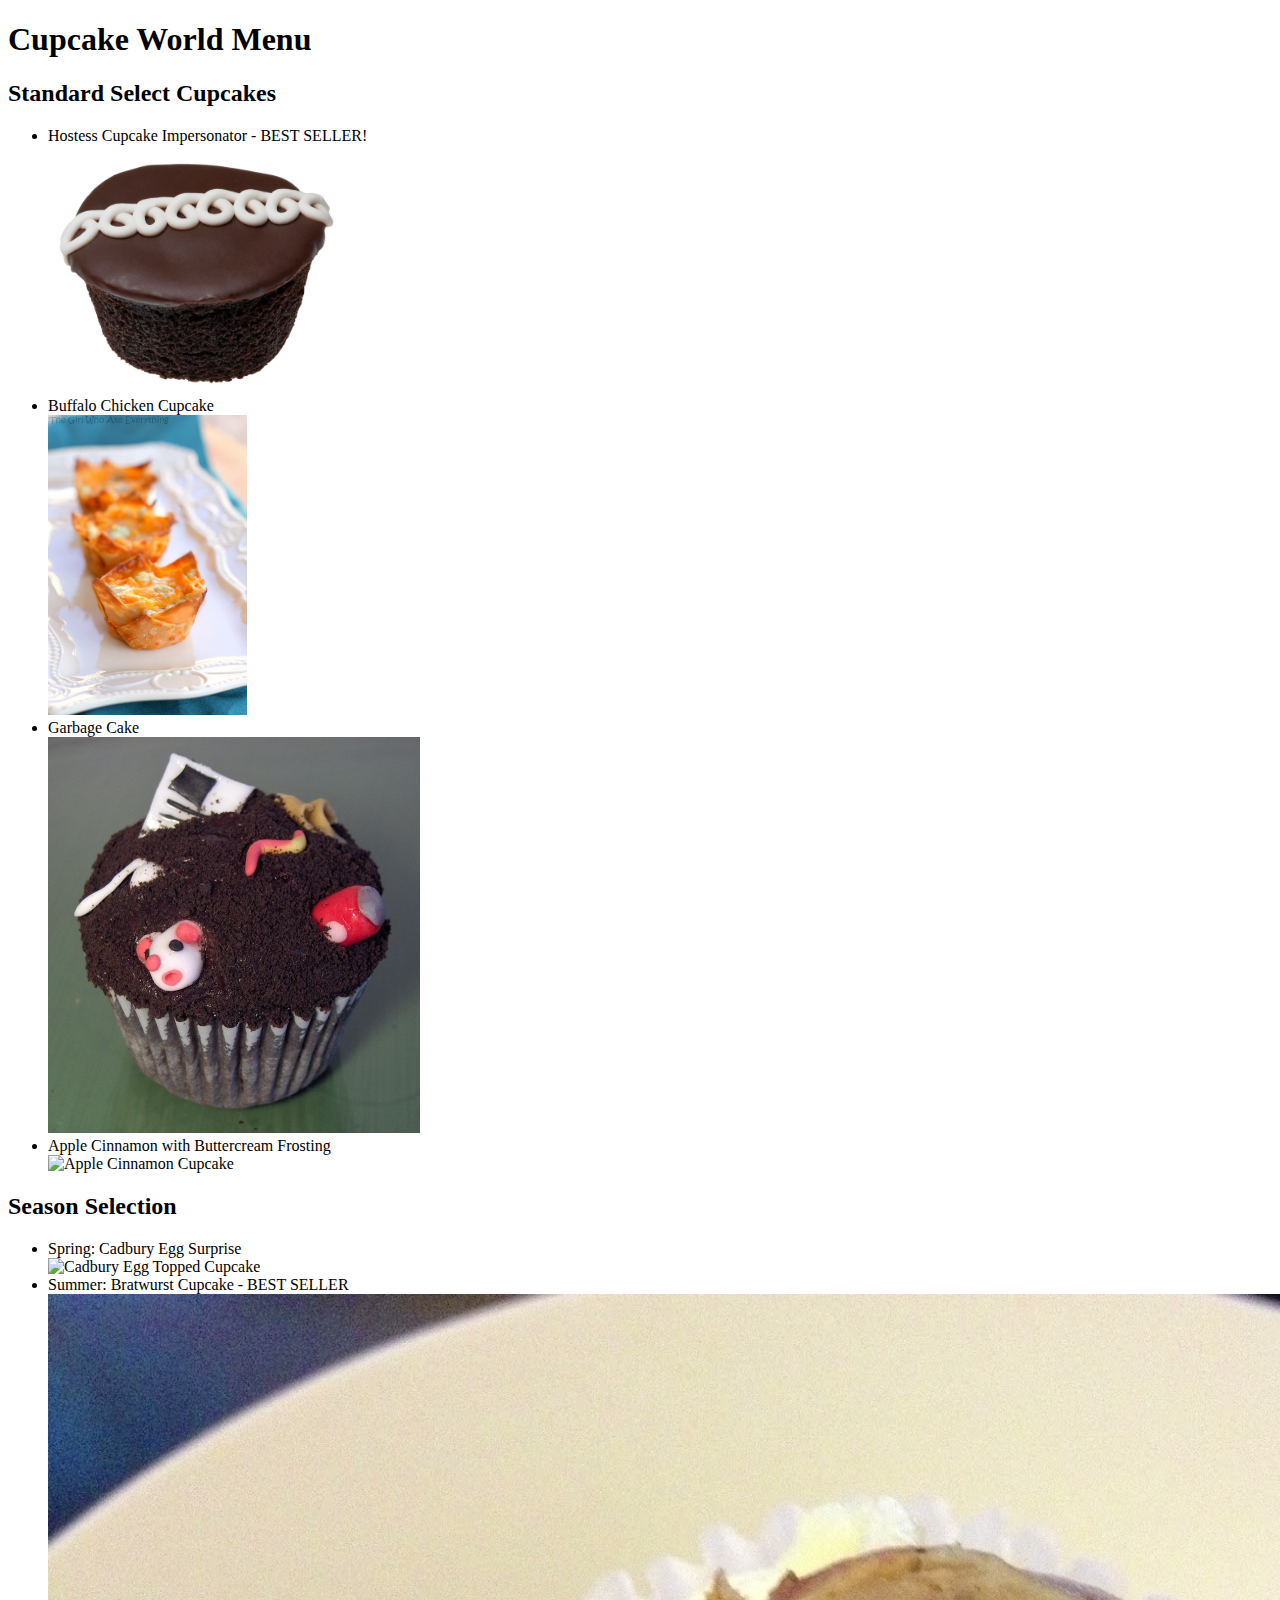
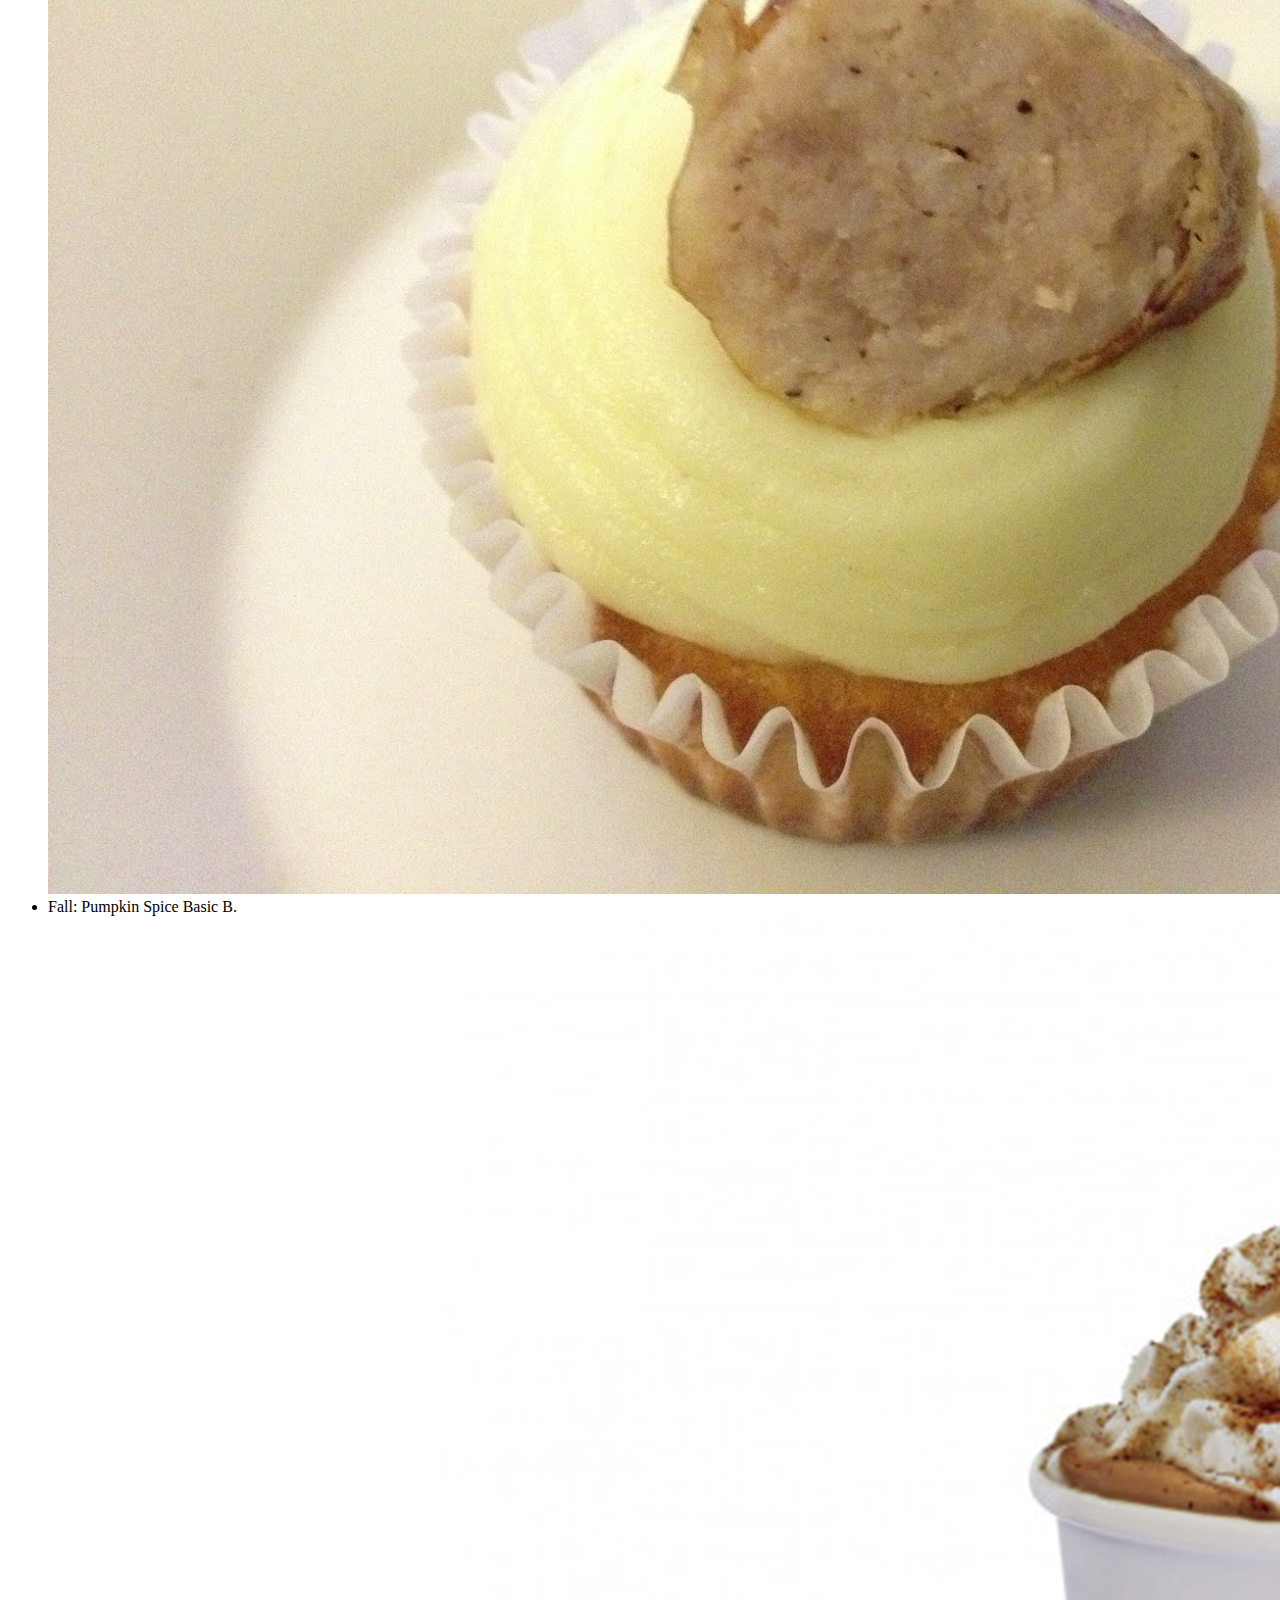
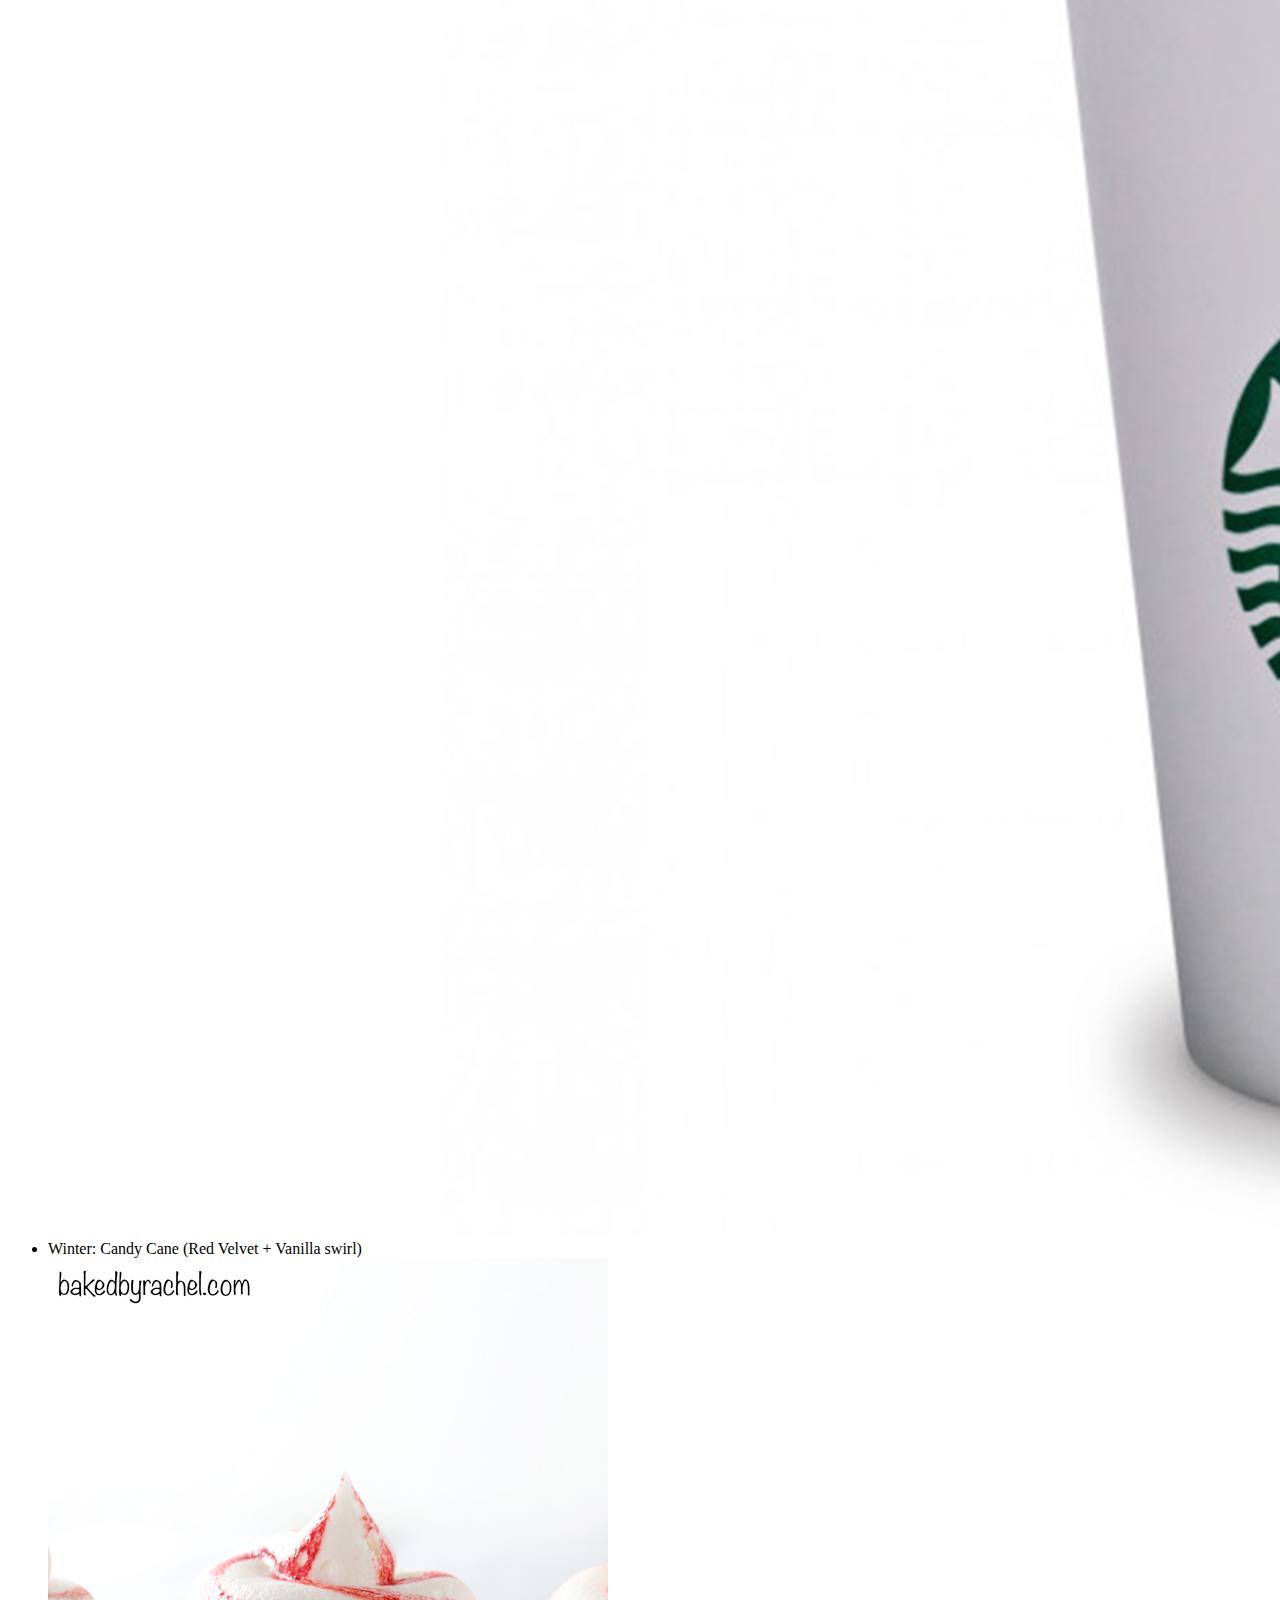
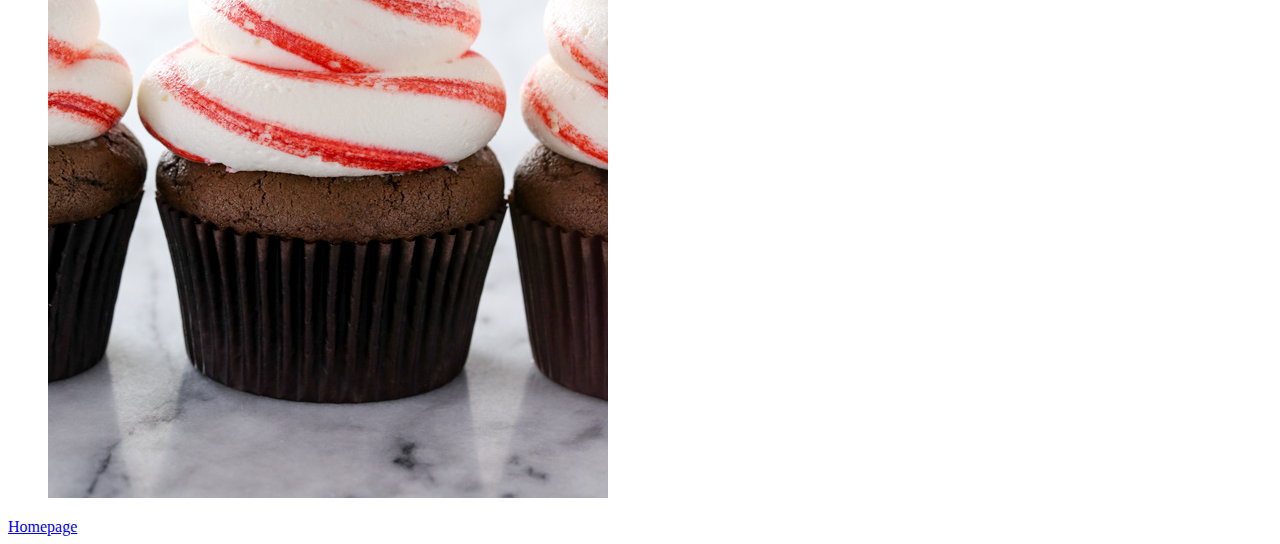
==== menu.html @ ef18d8c4 "Add HTML and images to Menu page" ====
<!DOCTYPE html>
<html>
  <head>
    <link rel="stylesheet" href="/css/style.css" type="text/css">
    <meta charset="utf-8">
    <title>Cupcake World - Menu</title>
  </head>
  <body>
    <h1>Cupcake World Menu</h1>
    <h2>Standard Select Cupcakes</h2>
    <ul>
      <li class="best">Hostess Cupcake Impersonator - BEST SELLER!
        <br><img src="img/cupcakemain.jpg" alt="Hostess Cupcake" width="300px">
      </li>
      <li>Buffalo Chicken Cupcake
        <br><img src="img/buffalo-chicken.jpg" alt="Buffalo Chicken Wonton" height="300px">
      </li>
      <li>Garbage Cake
        <br><img src="img/garbage-cupcake.jpg" alt="Landfill Cupcake">
      </li>
      <li>Apple Cinnamon with Buttercream Frosting
        <br><img src="img/apple-cinnamon.jpg" alt="Apple Cinnamon Cupcake">
      </li>
    </ul>
    <h2>Season Selection</h2>
    <ul>
      <li>Spring: Cadbury Egg Surprise
        <br><img src="img/cadbury-cupcake.jpg" alt="Cadbury Egg Topped Cupcake">
      </li>
      <li class="best">Summer: Bratwurst Cupcake - BEST SELLER
        <br><img src="img/brat-cupcake.jpg" alt="Bratwurst Topped Cupcake...">
      </li>
      <li>Fall: Pumpkin Spice Basic B.
        <br><img src="img/psl.jpg" alt="Starbucks Basic PSL">
      </li>
      <li>Winter: Candy Cane (Red Velvet + Vanilla swirl)
        <br><img src="img/cand-cane-cupcake.jpg" alt="Candy Cane Swirl">
      </li>
    </ul>
    <a href="index.html">Homepage</a>
  </body>
</html>
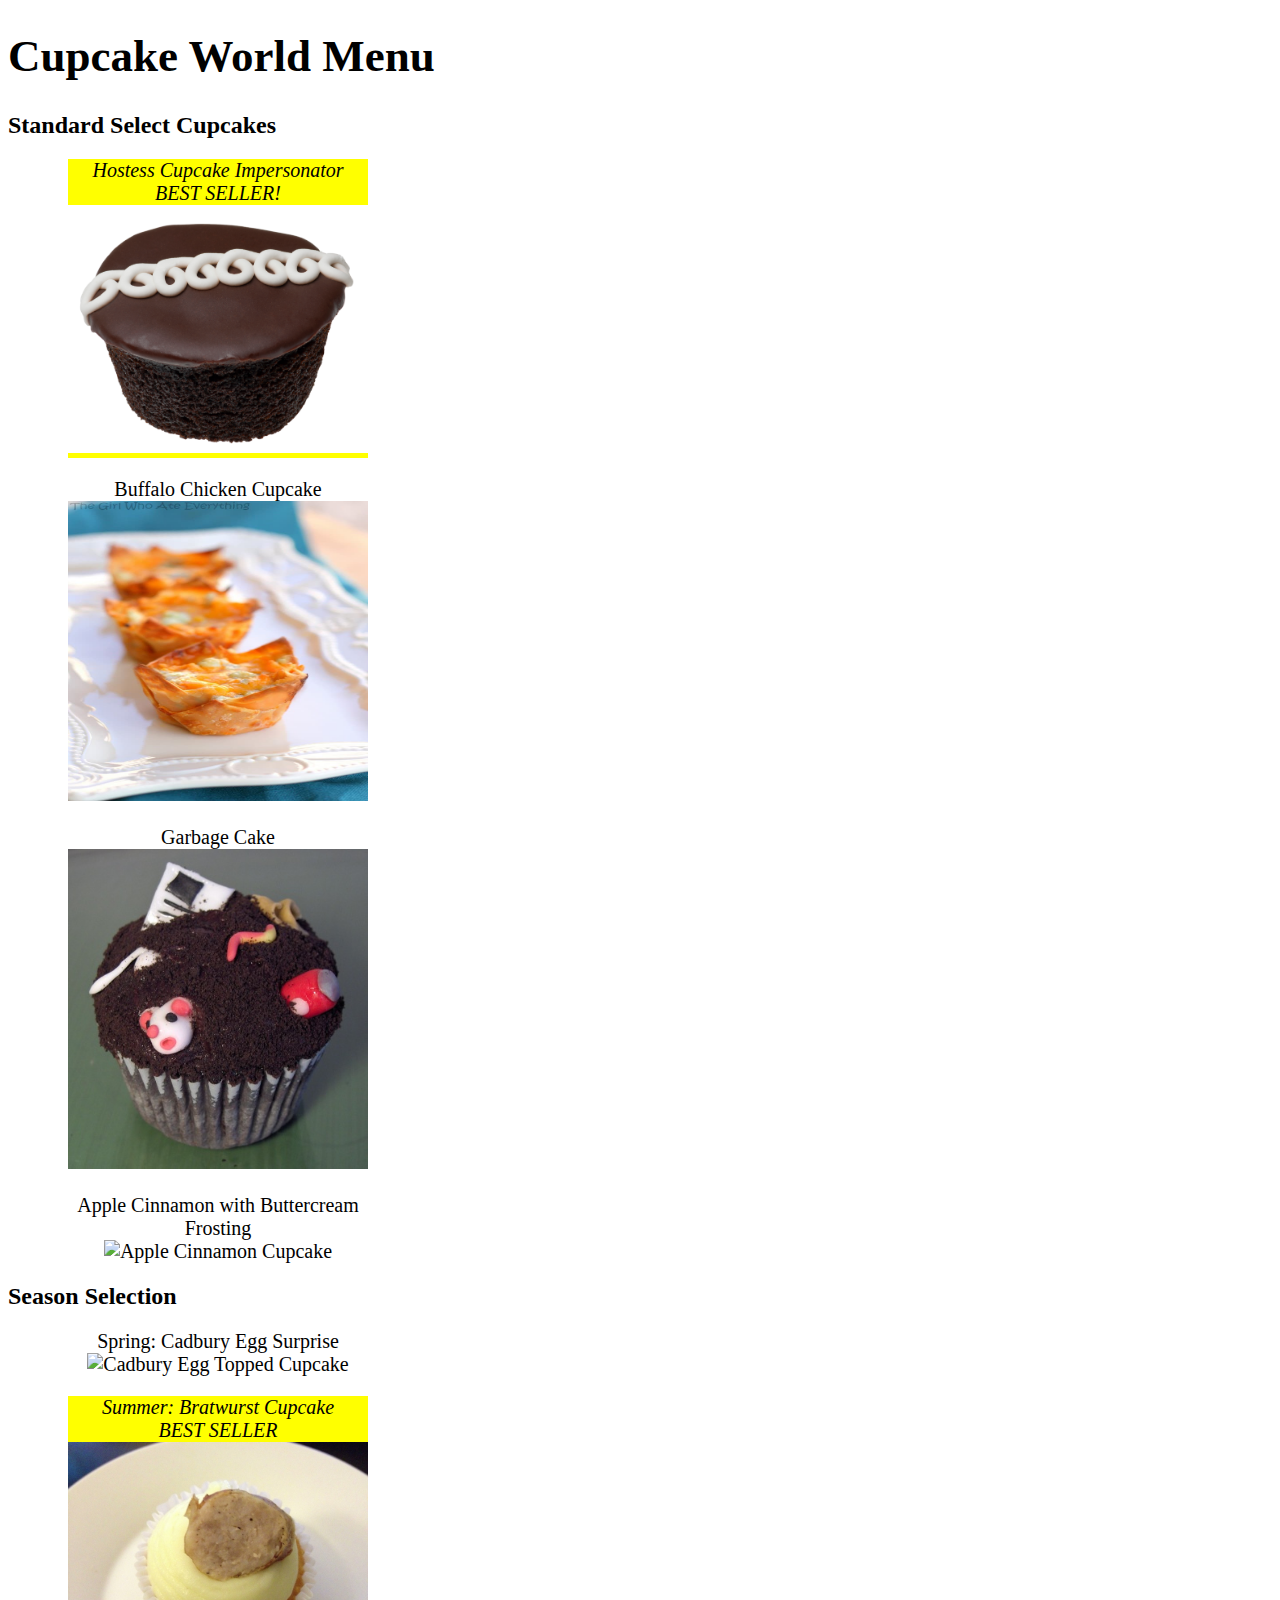
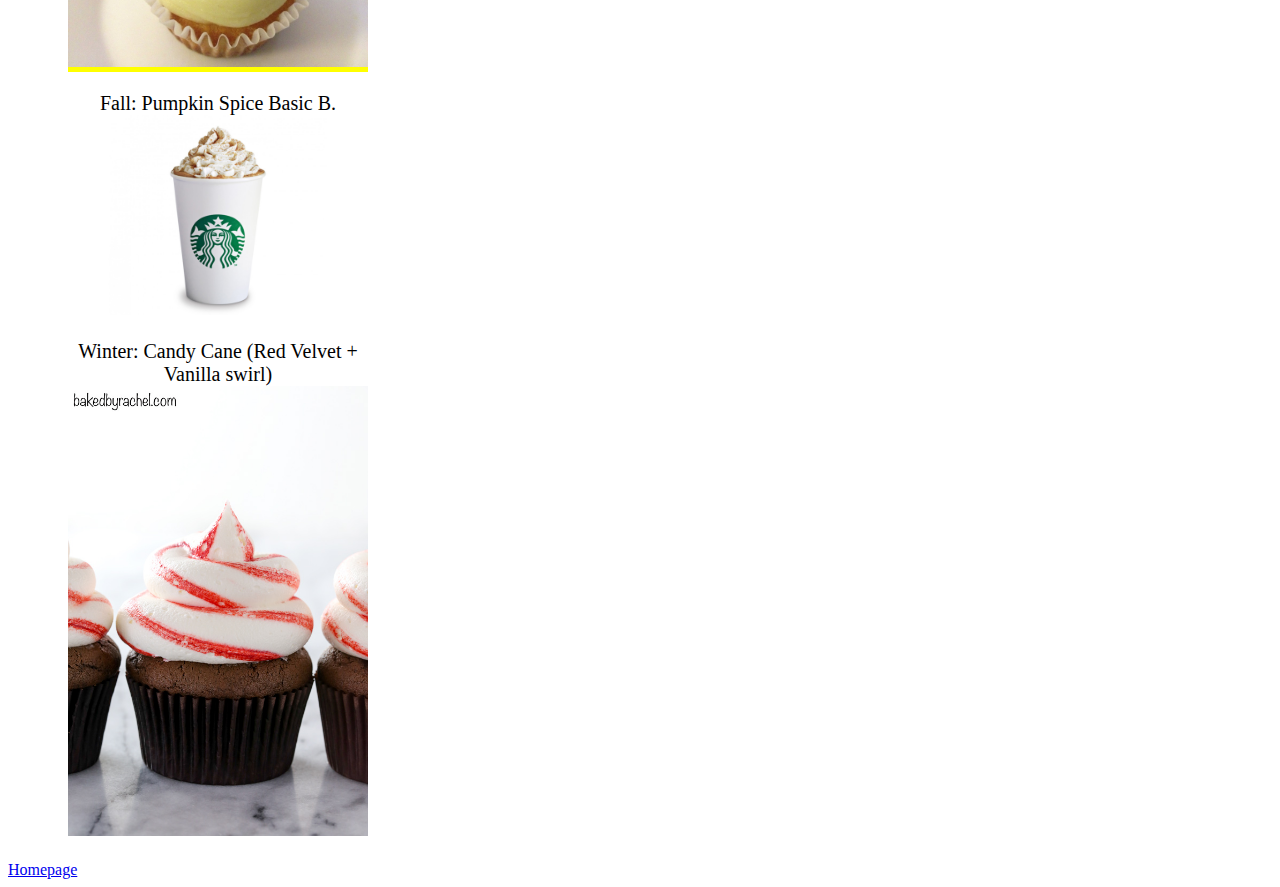
==== commit 18b5d39b: "Add general css and class styling" ====
--- a/menu.html
+++ b/menu.html
@@ -1,15 +1,16 @@
 <!DOCTYPE html>
 <html>
   <head>
-    <link rel="stylesheet" href="/css/style.css" type="text/css">
+    <link rel="stylesheet" href="css/style.css" type="text/css">
     <meta charset="utf-8">
     <title>Cupcake World - Menu</title>
   </head>
   <body>
     <h1>Cupcake World Menu</h1>
     <h2>Standard Select Cupcakes</h2>
-    <ul>
-      <li class="best">Hostess Cupcake Impersonator - BEST SELLER!
+    <ul class="menu">
+      <li class="best">Hostess Cupcake Impersonator
+        <br>BEST SELLER!
         <br><img src="img/cupcakemain.jpg" alt="Hostess Cupcake" width="300px">
       </li>
       <li>Buffalo Chicken Cupcake
@@ -23,11 +24,12 @@
       </li>
     </ul>
     <h2>Season Selection</h2>
-    <ul>
+    <ul class="menu">
       <li>Spring: Cadbury Egg Surprise
         <br><img src="img/cadbury-cupcake.jpg" alt="Cadbury Egg Topped Cupcake">
       </li>
-      <li class="best">Summer: Bratwurst Cupcake - BEST SELLER
+      <li class="best">Summer: Bratwurst Cupcake
+        <br>BEST SELLER
         <br><img src="img/brat-cupcake.jpg" alt="Bratwurst Topped Cupcake...">
       </li>
       <li>Fall: Pumpkin Spice Basic B.
--- a/css/style.css
+++ b/css/style.css
@@ -0,0 +1,33 @@
+h1 {
+  font-family: cursive;
+  font-size: 45px;
+}
+
+.open {
+  font-size: 18px;
+  background-color: yellow;
+  width: 300px;
+}
+
+.flashy {
+  color: red;
+  font-style: italic;
+}
+
+.best {
+  font-style: italic;
+  background-color: yellow;
+}
+
+ul.menu li {
+  width: 300px;
+  list-style: none;
+  margin: 20px;
+  font-size: 20px;
+  text-align: center;
+}
+
+img {
+  width: 300px;
+  : 0px;
+}
